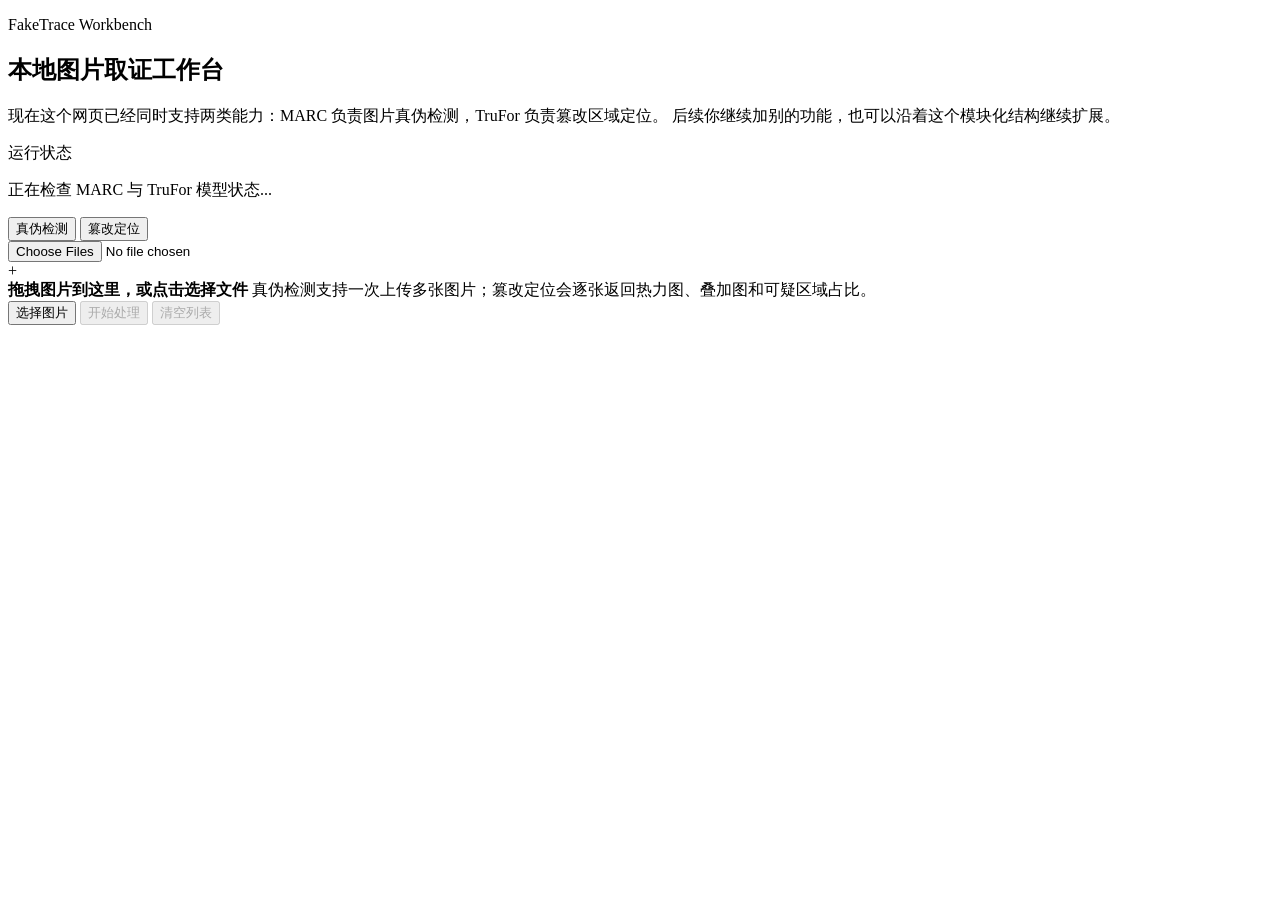
==== src/faketrace_app/ui/assets/index.html @ 28596169 "Add new module" ====
<!doctype html>
<html lang="zh-CN">
  <head>
    <meta charset="utf-8">
    <meta name="viewport" content="width=device-width, initial-scale=1">
    <title>FakeTrace Workbench</title>
    <link rel="stylesheet" href="/static/app.css">
  </head>
  <body>
    <main class="shell">
      <section class="hero">
        <div class="hero-copy">
          <p class="eyebrow">FakeTrace Workbench</p>
          <h1>本地图片取证工作台</h1>
          <p class="subtitle">
            现在这个网页已经同时支持两类能力：MARC 负责图片真伪检测，TruFor 负责篡改区域定位。
            后续你继续加别的功能，也可以沿着这个模块化结构继续扩展。
          </p>
        </div>
        <div class="status-card">
          <span class="status-dot"></span>
          <div>
            <p class="status-label">运行状态</p>
            <p class="status" id="status">正在检查 MARC 与 TruFor 模型状态...</p>
          </div>
        </div>
      </section>

      <section class="feature-tabs" aria-label="功能切换">
        <button class="feature-tab active" id="tab-detector" type="button" data-mode="detector">真伪检测</button>
        <button class="feature-tab" id="tab-localizer" type="button" data-mode="localizer">篡改定位</button>
      </section>

      <section class="control-panel">
        <div class="dropzone" id="dropzone">
          <input id="fileInput" type="file" accept="image/*" multiple>
          <div class="drop-art">
            <span class="drop-plus">+</span>
          </div>
          <div class="drop-copy">
            <strong id="dropTitle">拖拽图片到这里，或点击选择文件</strong>
            <span id="dropHint">真伪检测支持一次上传多张图片；篡改定位会逐张返回热力图、叠加图和可疑区域占比。</span>
          </div>
        </div>

        <div class="actions">
          <button id="pickButton" type="button">选择图片</button>
          <button id="runButton" type="button" disabled>开始处理</button>
          <button id="clearButton" type="button" disabled>清空列表</button>
        </div>
      </section>

      <section class="summary" id="summary" hidden></section>
      <section class="results" id="results" aria-live="polite"></section>
    </main>
    <script src="/static/app.js"></script>
  </body>
</html>
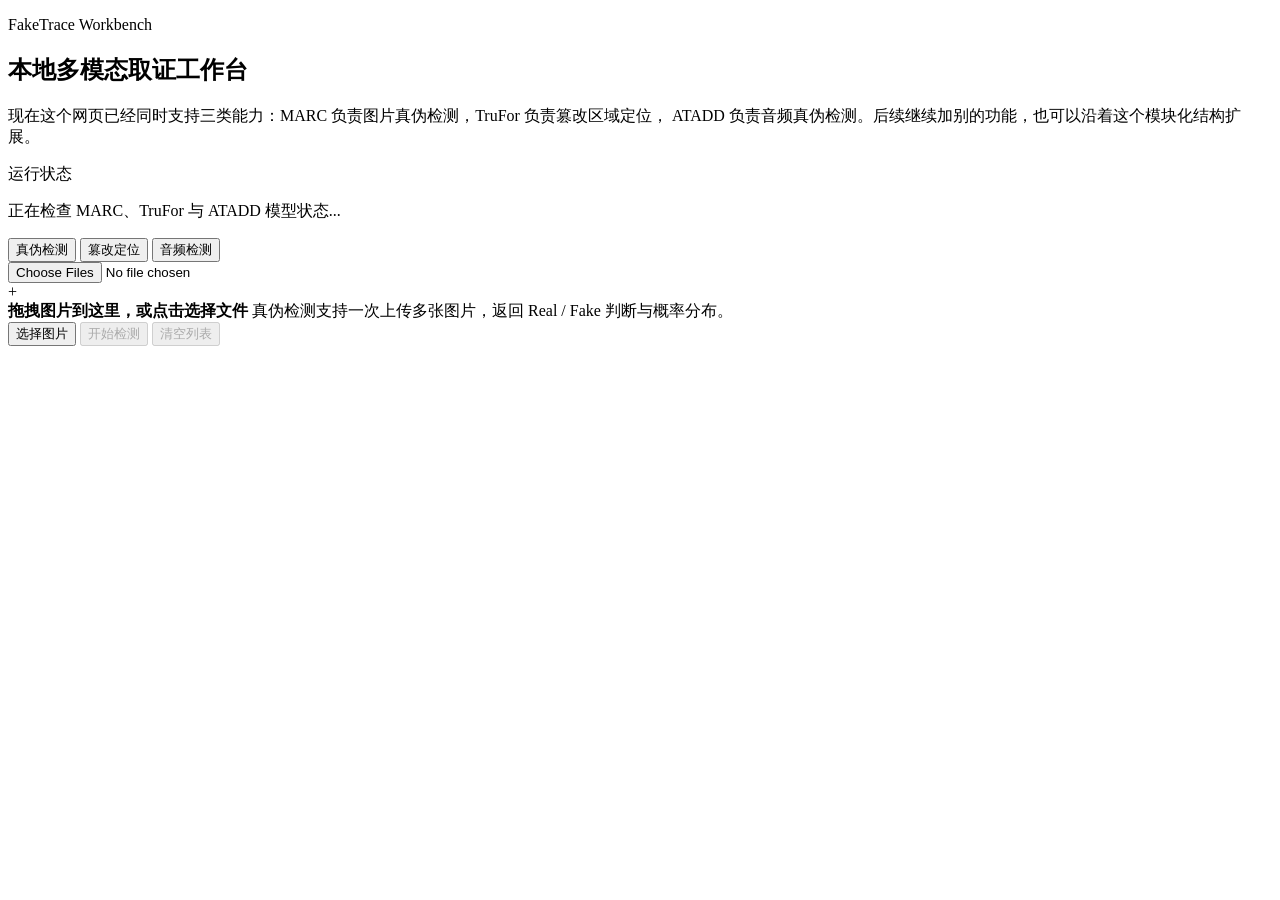
==== commit 93058ddb: "Add ATADD audio detection workflow" ====
--- a/src/faketrace_app/ui/assets/index.html
+++ b/src/faketrace_app/ui/assets/index.html
@@ -11,17 +11,17 @@
       <section class="hero">
         <div class="hero-copy">
           <p class="eyebrow">FakeTrace Workbench</p>
-          <h1>本地图片取证工作台</h1>
+          <h1>本地多模态取证工作台</h1>
           <p class="subtitle">
-            现在这个网页已经同时支持两类能力：MARC 负责图片真伪检测，TruFor 负责篡改区域定位。
-            后续你继续加别的功能，也可以沿着这个模块化结构继续扩展。
+            现在这个网页已经同时支持三类能力：MARC 负责图片真伪检测，TruFor 负责篡改区域定位，
+            ATADD 负责音频真伪检测。后续继续加别的功能，也可以沿着这个模块化结构扩展。
           </p>
         </div>
         <div class="status-card">
           <span class="status-dot"></span>
           <div>
             <p class="status-label">运行状态</p>
-            <p class="status" id="status">正在检查 MARC 与 TruFor 模型状态...</p>
+            <p class="status" id="status">正在检查 MARC、TruFor 与 ATADD 模型状态...</p>
           </div>
         </div>
       </section>
@@ -29,6 +29,7 @@
       <section class="feature-tabs" aria-label="功能切换">
         <button class="feature-tab active" id="tab-detector" type="button" data-mode="detector">真伪检测</button>
         <button class="feature-tab" id="tab-localizer" type="button" data-mode="localizer">篡改定位</button>
+        <button class="feature-tab" id="tab-audio" type="button" data-mode="audio">音频检测</button>
       </section>
 
       <section class="control-panel">
@@ -39,14 +40,26 @@
           </div>
           <div class="drop-copy">
             <strong id="dropTitle">拖拽图片到这里，或点击选择文件</strong>
-            <span id="dropHint">真伪检测支持一次上传多张图片；篡改定位会逐张返回热力图、叠加图和可疑区域占比。</span>
+            <span id="dropHint">真伪检测支持一次上传多张图片，返回 Real / Fake 判断与概率分布。</span>
           </div>
         </div>
 
-        <div class="actions">
-          <button id="pickButton" type="button">选择图片</button>
-          <button id="runButton" type="button" disabled>开始处理</button>
-          <button id="clearButton" type="button" disabled>清空列表</button>
+        <div class="controls-row">
+          <div class="model-selector" id="modelSelector" hidden>
+            <label for="modelSelect" id="modelSelectLabel">选择模型：</label>
+            <select id="modelSelect">
+              <option value="trufor">TruFor</option>
+              <option value="catnet">CAT-Net</option>
+              <option value="fassa">Fassa</option>
+              <option value="effunetpp">EffUnetPP</option>
+            </select>
+          </div>
+
+          <div class="actions">
+            <button id="pickButton" type="button">选择图片</button>
+            <button id="runButton" type="button" disabled>开始检测</button>
+            <button id="clearButton" type="button" disabled>清空列表</button>
+          </div>
         </div>
       </section>
 
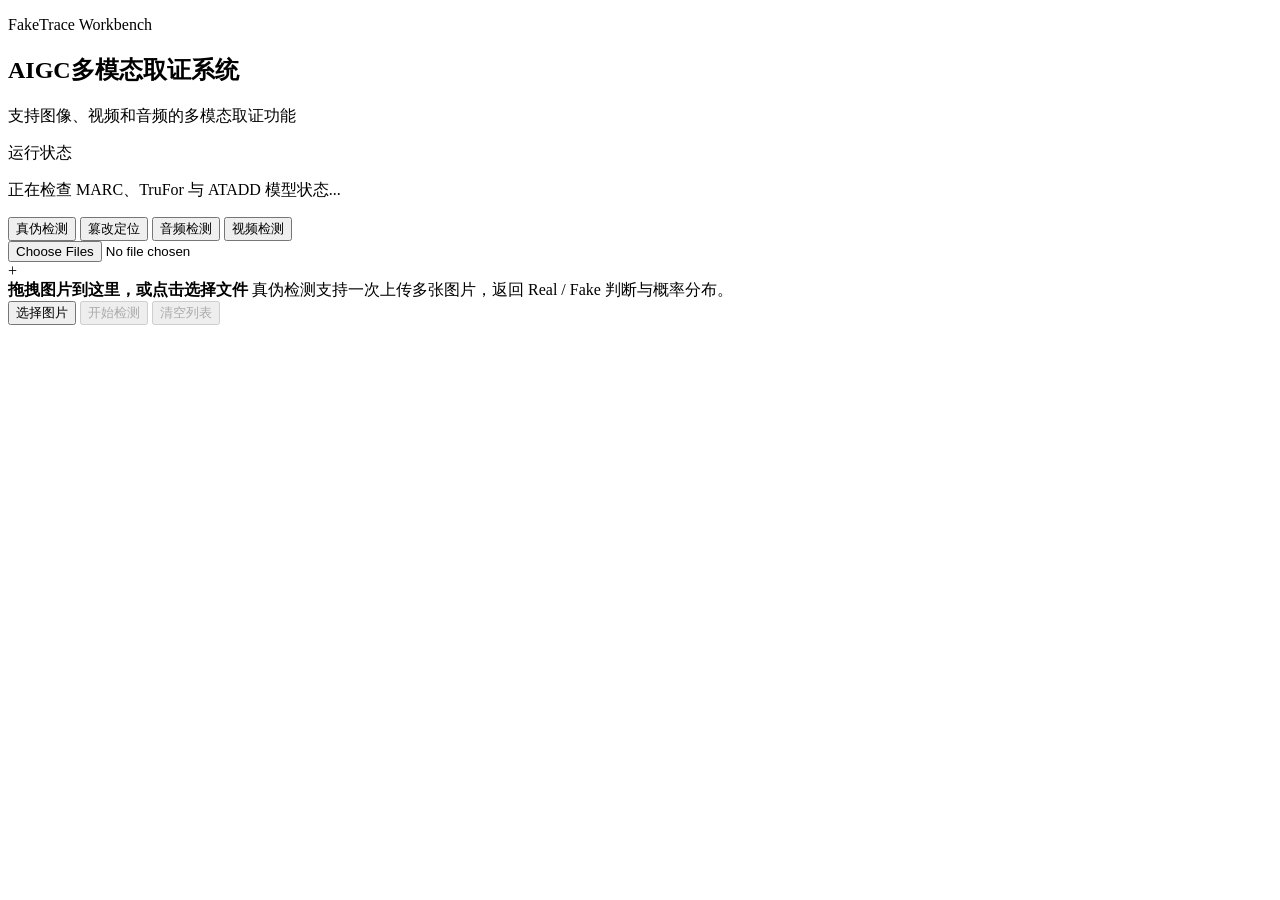
==== commit 4dd57162: "Add new function, design bg" ====
--- a/src/faketrace_app/ui/assets/index.html
+++ b/src/faketrace_app/ui/assets/index.html
@@ -11,10 +11,9 @@
       <section class="hero">
         <div class="hero-copy">
           <p class="eyebrow">FakeTrace Workbench</p>
-          <h1>本地多模态取证工作台</h1>
+          <h1>AIGC多模态取证系统</h1>
           <p class="subtitle">
-            现在这个网页已经同时支持三类能力：MARC 负责图片真伪检测，TruFor 负责篡改区域定位，
-            ATADD 负责音频真伪检测。后续继续加别的功能，也可以沿着这个模块化结构扩展。
+            支持图像、视频和音频的多模态取证功能
           </p>
         </div>
         <div class="status-card">
@@ -30,6 +29,7 @@
         <button class="feature-tab active" id="tab-detector" type="button" data-mode="detector">真伪检测</button>
         <button class="feature-tab" id="tab-localizer" type="button" data-mode="localizer">篡改定位</button>
         <button class="feature-tab" id="tab-audio" type="button" data-mode="audio">音频检测</button>
+        <button class="feature-tab" id="tab-video" type="button" data-mode="video">视频检测</button>
       </section>
 
       <section class="control-panel">
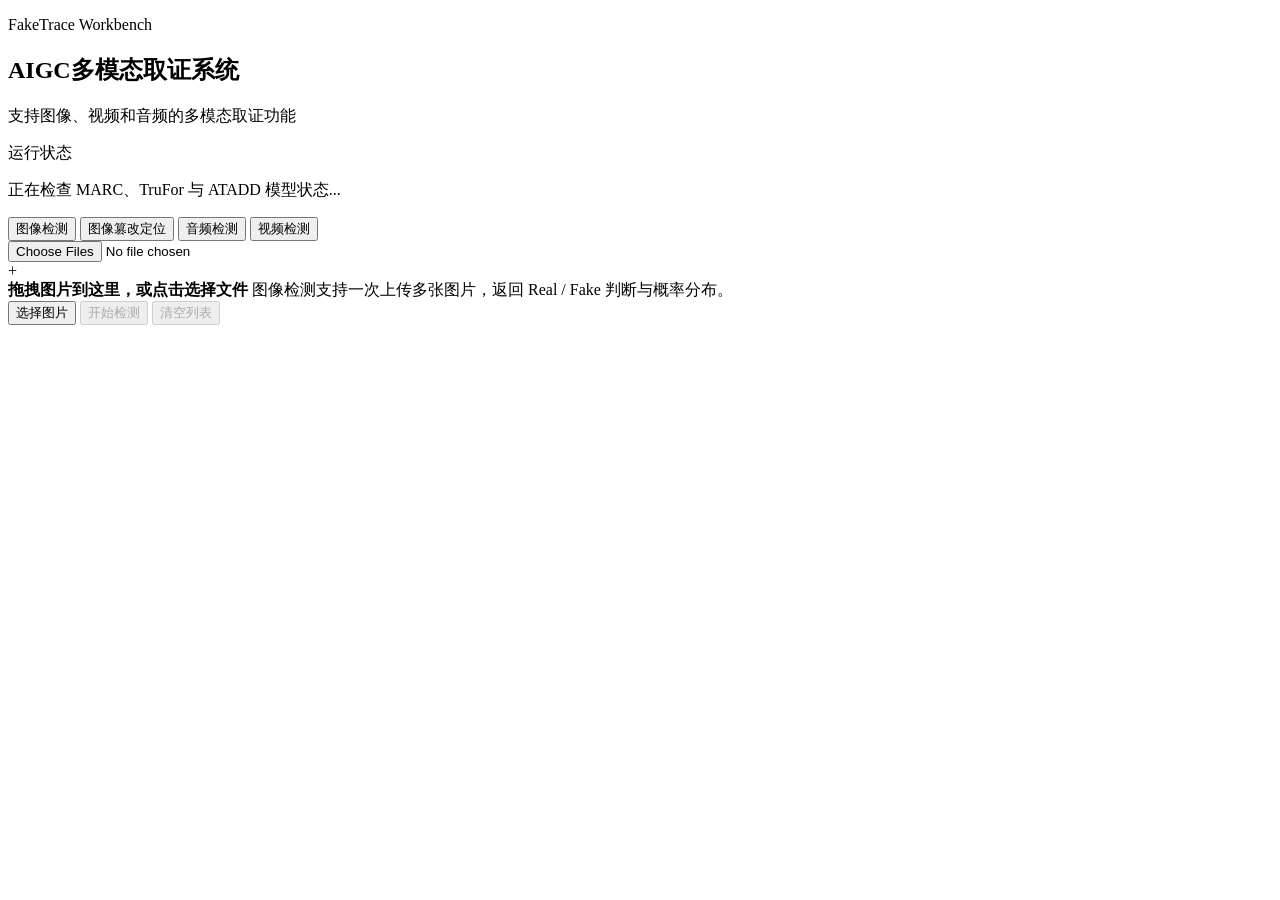
==== commit e60c0a81: "Add UI" ====
--- a/src/faketrace_app/ui/assets/index.html
+++ b/src/faketrace_app/ui/assets/index.html
@@ -26,8 +26,8 @@
       </section>
 
       <section class="feature-tabs" aria-label="功能切换">
-        <button class="feature-tab active" id="tab-detector" type="button" data-mode="detector">真伪检测</button>
-        <button class="feature-tab" id="tab-localizer" type="button" data-mode="localizer">篡改定位</button>
+        <button class="feature-tab active" id="tab-detector" type="button" data-mode="detector">图像检测</button>
+        <button class="feature-tab" id="tab-localizer" type="button" data-mode="localizer">图像篡改定位</button>
         <button class="feature-tab" id="tab-audio" type="button" data-mode="audio">音频检测</button>
         <button class="feature-tab" id="tab-video" type="button" data-mode="video">视频检测</button>
       </section>
@@ -40,7 +40,7 @@
           </div>
           <div class="drop-copy">
             <strong id="dropTitle">拖拽图片到这里，或点击选择文件</strong>
-            <span id="dropHint">真伪检测支持一次上传多张图片，返回 Real / Fake 判断与概率分布。</span>
+            <span id="dropHint">图像检测支持一次上传多张图片，返回 Real / Fake 判断与概率分布。</span>
           </div>
         </div>
 
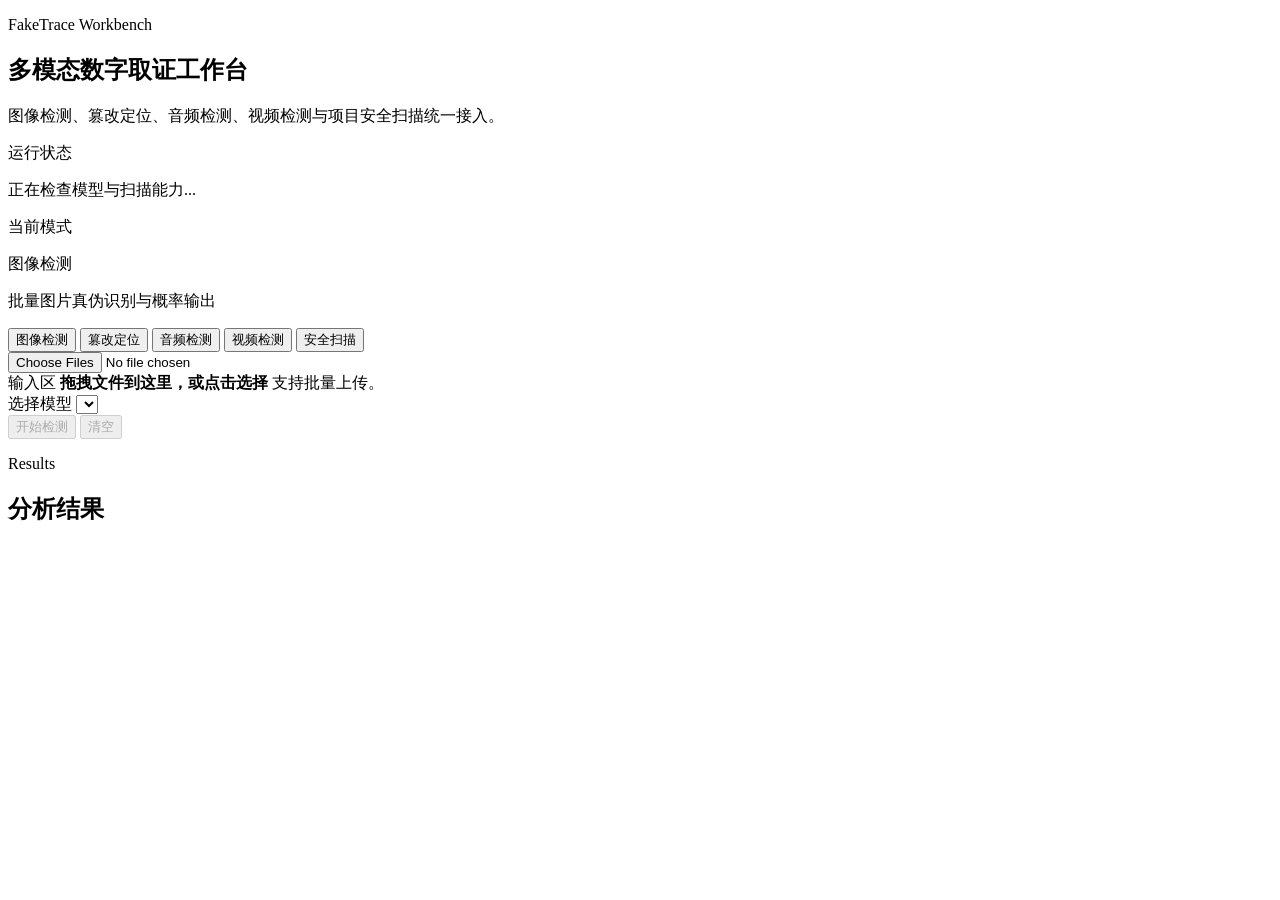
==== commit 65fcf287: "Add new module" ====
--- a/src/faketrace_app/ui/assets/index.html
+++ b/src/faketrace_app/ui/assets/index.html
@@ -3,7 +3,7 @@
   <head>
     <meta charset="utf-8">
     <meta name="viewport" content="width=device-width, initial-scale=1">
-    <title>FakeTrace Workbench</title>
+    <title>FakeTrace</title>
     <link rel="stylesheet" href="/static/app.css">
   </head>
   <body>
@@ -11,55 +11,56 @@
       <section class="hero">
         <div class="hero-copy">
           <p class="eyebrow">FakeTrace Workbench</p>
-          <h1>AIGC多模态取证系统</h1>
-          <p class="subtitle">
-            支持图像、视频和音频的多模态取证功能
-          </p>
+          <h1>多模态数字取证工作台</h1>
+          <p class="subtitle">图像检测、篡改定位、音频检测、视频检测与项目安全扫描统一接入。</p>
         </div>
-        <div class="status-card">
-          <span class="status-dot"></span>
-          <div>
-            <p class="status-label">运行状态</p>
-            <p class="status" id="status">正在检查 MARC、TruFor 与 ATADD 模型状态...</p>
+        <div class="hero-side">
+          <article class="status-card">
+            <p class="card-kicker">运行状态</p>
+            <p class="status" id="status">正在检查模型与扫描能力...</p>
+          </article>
+          <article class="status-card">
+            <p class="card-kicker">当前模式</p>
+            <p class="mode-title" id="modeTitle">图像检测</p>
+            <p class="mode-desc" id="modeDescription">批量图片真伪识别与概率输出</p>
+          </article>
+        </div>
+      </section>
+
+      <section class="feature-tabs" aria-label="功能切换">
+        <button class="feature-tab active" type="button" data-mode="detector">图像检测</button>
+        <button class="feature-tab" type="button" data-mode="localizer">篡改定位</button>
+        <button class="feature-tab" type="button" data-mode="audio">音频检测</button>
+        <button class="feature-tab" type="button" data-mode="video">视频检测</button>
+        <button class="feature-tab" type="button" data-mode="security">安全扫描</button>
+      </section>
+
+      <section class="control-panel">
+        <div class="dropzone" id="dropzone">
+          <input id="fileInput" type="file" multiple>
+          <div class="dropzone-copy">
+            <span class="drop-label" id="dropLabel">输入区</span>
+            <strong id="dropTitle">拖拽文件到这里，或点击选择</strong>
+            <span id="dropHint">支持批量上传。</span>
+          </div>
+        </div>
+
+        <div class="controls-row">
+          <div class="model-selector" id="modelSelector">
+            <label for="modelSelect" id="modelSelectLabel">选择模型</label>
+            <select id="modelSelect"></select>
+          </div>
+          <div class="actions">
+            <button id="runButton" type="button" disabled>开始检测</button>
+            <button id="clearButton" type="button" disabled>清空</button>
           </div>
         </div>
       </section>
 
-      <section class="feature-tabs" aria-label="功能切换">
-        <button class="feature-tab active" id="tab-detector" type="button" data-mode="detector">图像检测</button>
-        <button class="feature-tab" id="tab-localizer" type="button" data-mode="localizer">图像篡改定位</button>
-        <button class="feature-tab" id="tab-audio" type="button" data-mode="audio">音频检测</button>
-        <button class="feature-tab" id="tab-video" type="button" data-mode="video">视频检测</button>
-      </section>
-
-      <section class="control-panel">
-        <div class="dropzone" id="dropzone">
-          <input id="fileInput" type="file" accept="image/*" multiple>
-          <div class="drop-art">
-            <span class="drop-plus">+</span>
-          </div>
-          <div class="drop-copy">
-            <strong id="dropTitle">拖拽图片到这里，或点击选择文件</strong>
-            <span id="dropHint">图像检测支持一次上传多张图片，返回 Real / Fake 判断与概率分布。</span>
-          </div>
-        </div>
-
-        <div class="controls-row">
-          <div class="model-selector" id="modelSelector" hidden>
-            <label for="modelSelect" id="modelSelectLabel">选择模型：</label>
-            <select id="modelSelect">
-              <option value="trufor">TruFor</option>
-              <option value="catnet">CAT-Net</option>
-              <option value="fassa">Fassa</option>
-              <option value="effunetpp">EffUnetPP</option>
-            </select>
-          </div>
-
-          <div class="actions">
-            <button id="pickButton" type="button">选择图片</button>
-            <button id="runButton" type="button" disabled>开始检测</button>
-            <button id="clearButton" type="button" disabled>清空列表</button>
-          </div>
+      <section class="workspace-head">
+        <div>
+          <p class="card-kicker">Results</p>
+          <h2>分析结果</h2>
         </div>
       </section>
 
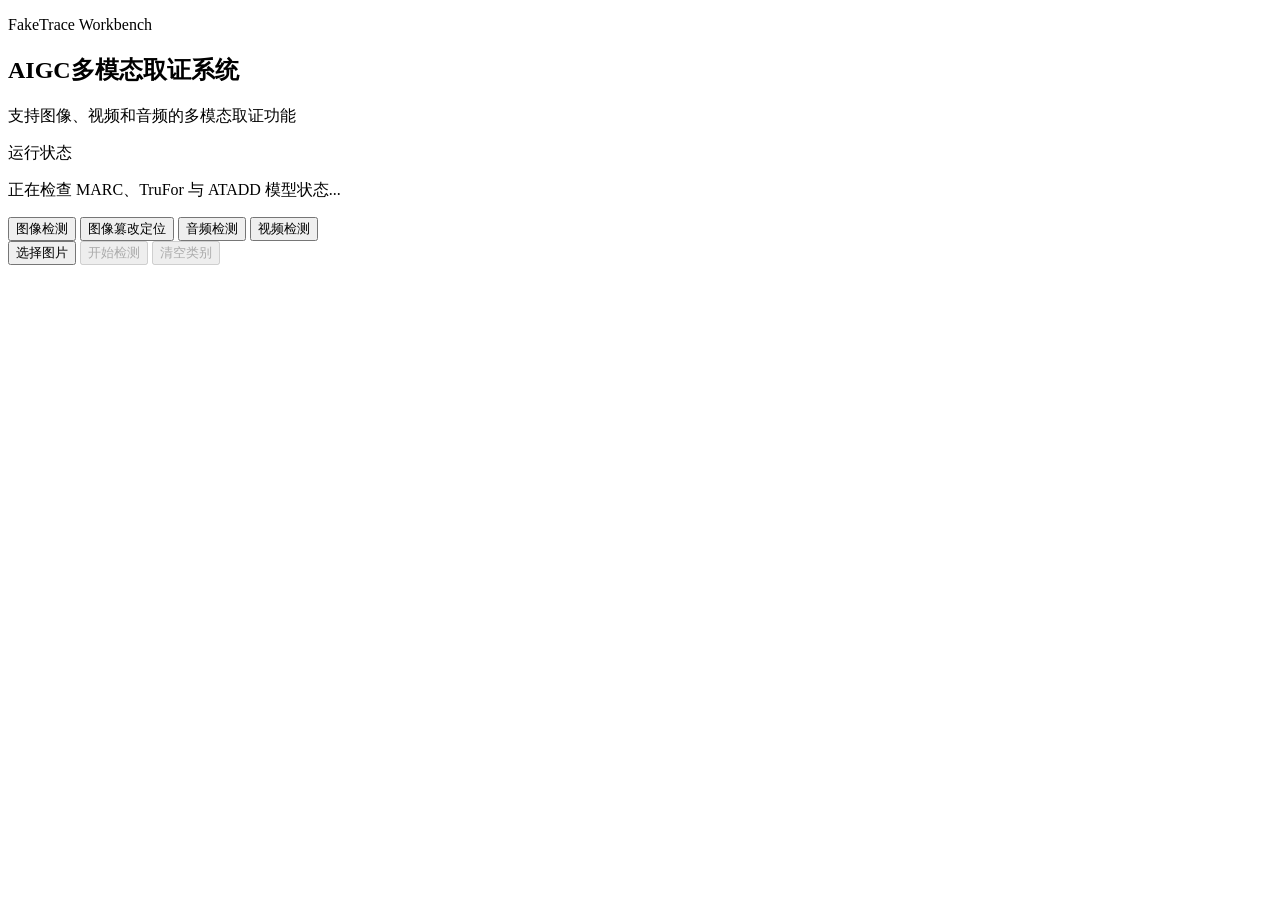
==== commit 408746c6: "Add new module" ====
--- a/src/faketrace_app/ui/assets/index.html
+++ b/src/faketrace_app/ui/assets/index.html
@@ -3,7 +3,7 @@
   <head>
     <meta charset="utf-8">
     <meta name="viewport" content="width=device-width, initial-scale=1">
-    <title>FakeTrace</title>
+    <title>FakeTrace Workbench</title>
     <link rel="stylesheet" href="/static/app.css">
   </head>
   <body>
@@ -11,56 +11,46 @@
       <section class="hero">
         <div class="hero-copy">
           <p class="eyebrow">FakeTrace Workbench</p>
-          <h1>多模态数字取证工作台</h1>
-          <p class="subtitle">图像检测、篡改定位、音频检测、视频检测与项目安全扫描统一接入。</p>
+          <h1>AIGC多模态取证系统</h1>
+          <p class="subtitle">
+            支持图像、视频和音频的多模态取证功能
+          </p>
         </div>
-        <div class="hero-side">
-          <article class="status-card">
-            <p class="card-kicker">运行状态</p>
-            <p class="status" id="status">正在检查模型与扫描能力...</p>
-          </article>
-          <article class="status-card">
-            <p class="card-kicker">当前模式</p>
-            <p class="mode-title" id="modeTitle">图像检测</p>
-            <p class="mode-desc" id="modeDescription">批量图片真伪识别与概率输出</p>
-          </article>
+        <div class="status-card">
+          <span class="status-dot"></span>
+          <div>
+            <p class="status-label">运行状态</p>
+            <p class="status" id="status">正在检查 MARC、TruFor 与 ATADD 模型状态...</p>
+          </div>
         </div>
       </section>
 
       <section class="feature-tabs" aria-label="功能切换">
-        <button class="feature-tab active" type="button" data-mode="detector">图像检测</button>
-        <button class="feature-tab" type="button" data-mode="localizer">篡改定位</button>
-        <button class="feature-tab" type="button" data-mode="audio">音频检测</button>
-        <button class="feature-tab" type="button" data-mode="video">视频检测</button>
-        <button class="feature-tab" type="button" data-mode="security">安全扫描</button>
+        <button class="feature-tab active" id="tab-detector" type="button" data-mode="detector">图像检测</button>
+        <button class="feature-tab" id="tab-localizer" type="button" data-mode="localizer">图像篡改定位</button>
+        <button class="feature-tab" id="tab-audio" type="button" data-mode="audio">音频检测</button>
+        <button class="feature-tab" id="tab-video" type="button" data-mode="video">视频检测</button>
       </section>
 
       <section class="control-panel">
-        <div class="dropzone" id="dropzone">
-          <input id="fileInput" type="file" multiple>
-          <div class="dropzone-copy">
-            <span class="drop-label" id="dropLabel">输入区</span>
-            <strong id="dropTitle">拖拽文件到这里，或点击选择</strong>
-            <span id="dropHint">支持批量上传。</span>
-          </div>
-        </div>
+        <input id="fileInput" type="file" accept="image/*" multiple hidden>
 
         <div class="controls-row">
-          <div class="model-selector" id="modelSelector">
-            <label for="modelSelect" id="modelSelectLabel">选择模型</label>
-            <select id="modelSelect"></select>
+          <div class="model-selector" id="modelSelector" hidden>
+            <label for="modelSelect" id="modelSelectLabel">选择模型：</label>
+            <select id="modelSelect">
+              <option value="trufor">TruFor</option>
+              <option value="catnet">CAT-Net</option>
+              <option value="fassa">Fassa</option>
+              <option value="effunetpp">EffUnetPP</option>
+            </select>
           </div>
+
           <div class="actions">
+            <button id="pickButton" type="button">选择图片</button>
             <button id="runButton" type="button" disabled>开始检测</button>
-            <button id="clearButton" type="button" disabled>清空</button>
+            <button id="clearButton" type="button" disabled>清空类别</button>
           </div>
-        </div>
-      </section>
-
-      <section class="workspace-head">
-        <div>
-          <p class="card-kicker">Results</p>
-          <h2>分析结果</h2>
         </div>
       </section>
 
